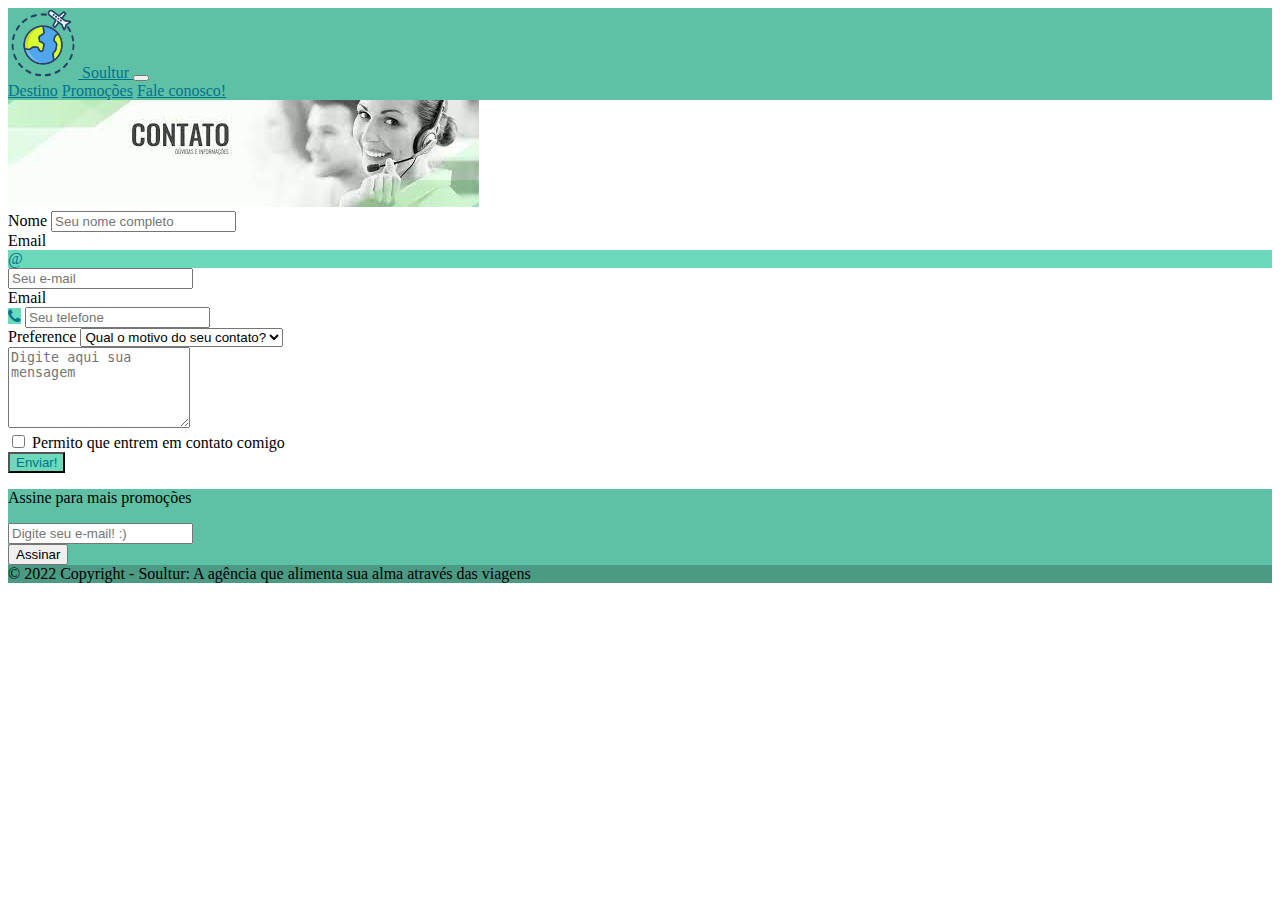
==== contato.html @ b92ef128 "primeiro commit" ====
<!doctype html>
<html lang="pt-BR">

<head>
    <title>Agência Soultur</title>
    <!-- Required meta tags -->
    <meta charset="utf-8">
    <meta name="viewport" content="width=device-width, initial-scale=1, shrink-to-fit=no">

    <!-- Bootstrap CSS v5.2.0-beta1 -->
    <link rel="stylesheet" href="https://cdn.jsdelivr.net/npm/bootstrap@5.2.0-beta1/dist/css/bootstrap.min.css"
        integrity="sha384-0evHe/X+R7YkIZDRvuzKMRqM+OrBnVFBL6DOitfPri4tjfHxaWutUpFmBp4vmVor" crossorigin="anonymous">
    <link rel="stylesheet" href="style.css">
    <link rel="stylesheet" href="https://cdnjs.cloudflare.com/ajax/libs/font-awesome/4.7.0/css/font-awesome.min.css">
</head>

<body>
    <div class="container-fluid">
        <!-- navbar -->
        <nav class="navbar green navbar-light navbar-expand-lg rounded">
            <div class="container-fluid">
                <a class="navbar-brand fs-2" href="home.html" style="color: #03738C ;">
                    <img src="img/logo.png" alt="" width="70" class="d-inline-block align-text-center">
                    Soultur
                </a>
                <button class="navbar-toggler" type="button" data-bs-toggle="collapse"
                    data-bs-target="#navbarNavAltMarkup" aria-controls="navbarNavAltMarkup" aria-expanded="false"
                    aria-label="Toggle navigation">
                    <span class="navbar-toggler-icon"></span>
                </button>
                <div class="collapse navbar-collapse" id="navbarNavAltMarkup">
                    <div class="navbar-nav">
                        <a class="nav-link ciano fs-5" href="destino.html">Destino</a>
                        <a class="nav-link ciano fs-5" href="promocoes.html">Promoções</a>
                        <a class="nav-link ciano fs-5" href="contato.html">Fale conosco!</a>
                    </div>
                </div>
            </div>
        </nav>
        <!-- Imagem Form -->

        <!-- Formulário -->
        <form class="margin row gy-2 gx-3 align-items-center my-5">
            <div class="offset-md-4">
                <div class="row">
                    <img src="img/banner.jpeg" class="col-3" alt="">
                    <div class="row">
                        <div class="col-3 my-4">
                            <label class="visually-hidden" for="autoSizingInput">Nome</label>
                            <input type="text" class="form-control" id="autoSizingInput"
                                placeholder="Seu nome completo">
                        </div>

                    </div>
                </div>
                <div class="row">
                    <div class="col-3 mb-4">
                        <label class="visually-hidden" for="autoSizingInputGroup">Email</label>
                        <div class="input-group">
                            <div class="input-group-text btn-mais">@</div>
                            <input type="text" class="form-control" id="autoSizingInputGroup" placeholder="Seu e-mail">
                        </div>
                    </div>

                </div>
                <div class="row">
                    <div class="col-3 mb-4">
                        <label class="visually-hidden" for="autoSizingInputGroup">Email</label>
                        <div class="input-group">
                            <div class="fa fa-phone input-group-text btn-mais"></div>
                            <input type="tel" class="form-control" id="autoSizingInputGroup" placeholder="Seu telefone">
                        </div>
                    </div>

                </div>
                <div class="row">
                    <div class="col-3 ">
                        <label class="visually-hidden" for="autoSizingSelect">Preference</label>
                        <select class="form-select" id="autoSizingSelect">
                            <option selected>Qual o motivo do seu contato?</option>
                            <option value="1">Informações</option>
                            <option value="2">Reclamações</option>
                            <option value="3">Elogios</option>
                        </select>
                    </div>

                </div>
                <div class="row">
                    <div class="col-3">
                        <div class="mb-3">
                            <label for="" class="form-label"></label>
                            <textarea class="form-control" placeholder="Digite aqui sua mensagem" name="" id=""
                                rows="5"></textarea>
                        </div>
                    </div>
                    <div class="row">
                        <div class="col-auto mb-4">
                            <div class="form-check">
                                <input class="form-check-input" type="checkbox" id="autoSizingCheck">
                                <label class="form-check-label" for="autoSizingCheck">
                                    Permito que entrem em contato comigo
                                </label>
                            </div>
                        </div>

                    </div>
                    <div class="col-auto">
                        <button type="submit" class="btn btn-mais">Enviar!</button>
                    </div>
                </div>
            </div>
        </form>

        <!-- Footer -->
        <!-- Footer -->
        <footer class="text-center text-white green">
            <!-- Grid container -->
            <div class="container p-4">
                <!-- Section: Form -->
                <section class="">
                    <form action="">
                        <!--Grid row-->
                        <div class="row d-flex justify-content-center">
                            <!--Grid column-->
                            <div class="col-auto">
                                <p class="pt-2">
                                    Assine para mais promoções
                                </p>
                            </div>
                            <!--Grid column-->

                            <!--Grid column-->
                            <div class="col-md-5 col-12">
                                <!-- Email input -->
                                <div class="form-outline form-white mb-4">
                                    <input type="email" placeholder="Digite seu e-mail! :)" id="form5Example21"
                                        class="form-control" />
                                </div>
                            </div>
                            <!--Grid column-->

                            <!--Grid column-->
                            <div class="col-auto">
                                <!-- Submit button -->
                                <button type="submit" class="btn btn-outline-light mb-4">
                                    Assinar
                                </button>
                            </div>
                            <!--Grid column-->
                        </div>
                        <!--Grid row-->
                    </form>
                </section>
                <!-- Section: Form -->


            </div>
            <!-- Grid container -->

            <!-- Copyright -->
            <div class="text-center p-3" style="background-color: rgba(0, 0, 0, 0.2);">
                © 2022 Copyright - Soultur: A agência que alimenta sua alma através das viagens
            </div>
            <!-- Copyright -->
        </footer>
        <!-- Footer -->

    </div>




    <!-- Bootstrap JavaScript Libraries -->
    <script src="https://cdn.jsdelivr.net/npm/@popperjs/core@2.11.5/dist/umd/popper.min.js"
        integrity="sha384-Xe+8cL9oJa6tN/veChSP7q+mnSPaj5Bcu9mPX5F5xIGE0DVittaqT5lorf0EI7Vk"
        crossorigin="anonymous"></script>

    <script src="https://cdn.jsdelivr.net/npm/bootstrap@5.2.0-beta1/dist/js/bootstrap.min.js"
        integrity="sha384-kjU+l4N0Yf4ZOJErLsIcvOU2qSb74wXpOhqTvwVx3OElZRweTnQ6d31fXEoRD1Jy"
        crossorigin="anonymous"></script>
</body>

</html>
---- style.css ----
.ciano {
    color: #03738C;    
}
.green {
    background-color: #5ec1a5;
}

.center {
    text-align: center;
}

.btn-mais {
    background-color: #6CD9BA;
    color: #03738C;
}

.cards-destino {
    background-color: #e1fbf4;
    margin-top: 20px;
}
.card-img-top {
    margin-top: 10px;
    width: 16rem;
    max-height: 10rem;
}

.banners img {
    max-width: 40rem;
    padding: 20px;
}

.banner-1, .banner-2 {
    position: relative;
}

#txt-img {
    position: absolute;
    top: 30px;
    left: 40px;
    max-width: 550px;
    text-align: center;

}

.banners a {
    color: #eee;
    font-size: 27px;
    text-shadow: 1px 1px 2px black;
}

.banners a:hover {
    text-decoration: none;
}


.banners {
    display: flex;
    justify-content: space-evenly;
    flex-wrap: wrap;
}

.novidades form {
    display: flex;
    height: 200px;
    flex-wrap: wrap;
    align-items: center;
    justify-content: center;

}

.novidades {
    box-shadow: rgb(37 37 39 / 25%) 0.5rem 0.5rem 2rem 0px;
    background-color: #e1fbf4;
    padding: 10px;
}
 
.novidades div {
    min-width: 100px;
    max-width: 200px;
    margin-right: 15px;
    margin-left: 15px;
}

.carrossel {
    display: flex;
    justify-content: center;
}

.carrossel > div {
    width: 85%;
}
.carrossel img {
    height: 500px;
}

.cards {
    display: flex;
    flex-wrap: wrap;
    justify-content: space-evenly;
    background-color: #e1fbf4;
    padding: 50px;
    text-align: center;
}

.card {
    box-shadow: rgb(37 37 39 / 25%) 0.5rem 0.5rem 2rem 0px;
}

.promos {
    display: flex;
    justify-content: center;
}

.conteudo {
    display: flex;
    padding: 20px;
    box-shadow: rgb(37 37 39 / 25%) 0.5rem 0.5rem 2rem 0px;
    margin-bottom: 40px;

}
.texto-promo {
    margin: 0 20px;
}

.promo-dir {
    box-shadow: rgb(37 37 39 / 25%) -0.5rem 0.5rem 2rem 0px;

}

.imagem img {
    height: 200px;
    width: 300px;
    border-radius: 10px;
}

.promos a {
    text-decoration: none;
    color: #03738C;
}

.conteudo:hover {
    background-color: #5ec1a5;
    color: #fff;
    transition: 0.5s;
}
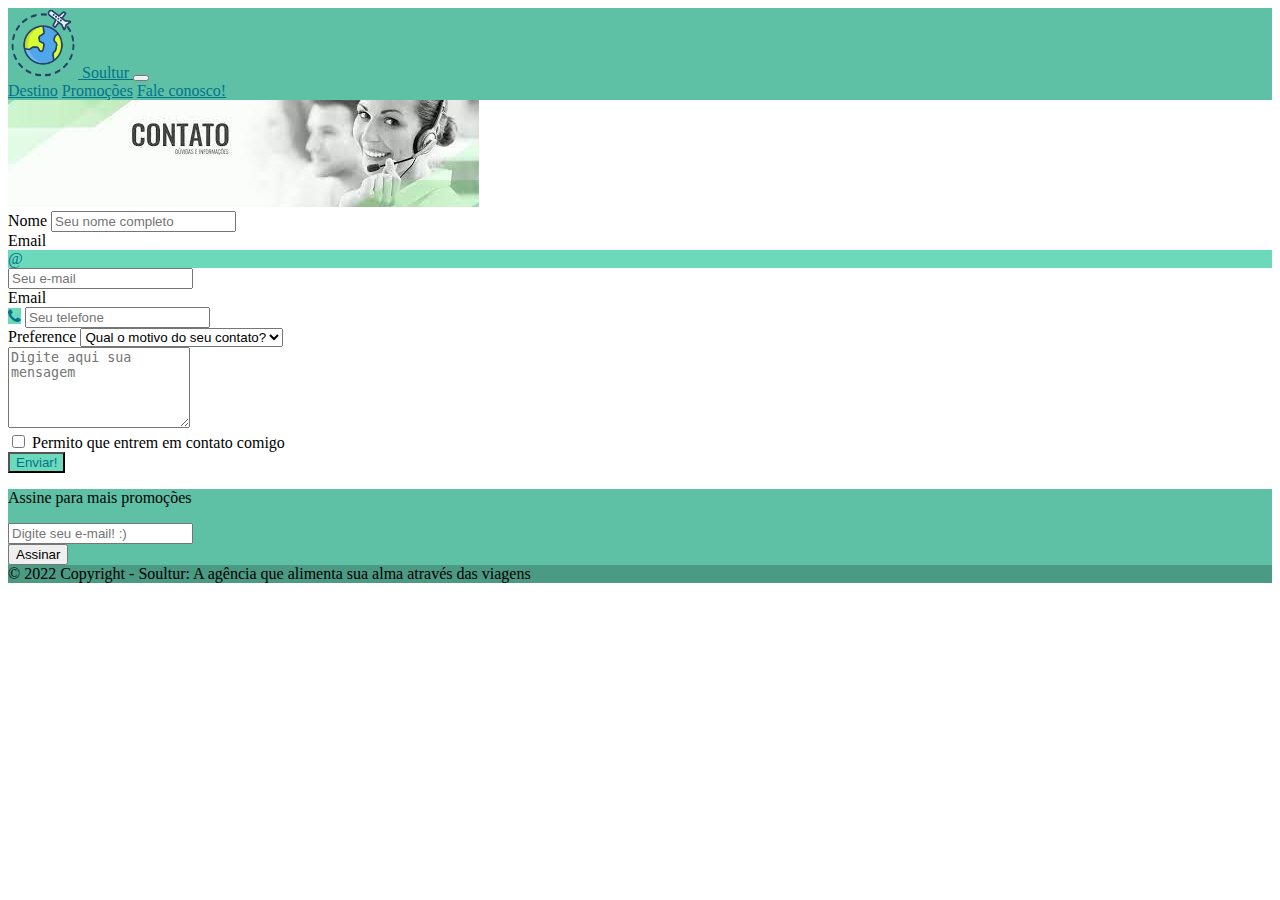
==== commit 9044c8e7: "atualizacoes" ====
--- a/contato.html
+++ b/contato.html
@@ -19,7 +19,7 @@
         <!-- navbar -->
         <nav class="navbar green navbar-light navbar-expand-lg rounded">
             <div class="container-fluid">
-                <a class="navbar-brand fs-2" href="home.html" style="color: #03738C ;">
+                <a class="navbar-brand fs-2" href="index.html" style="color: #03738C ;">
                     <img src="img/logo.png" alt="" width="70" class="d-inline-block align-text-center">
                     Soultur
                 </a>
